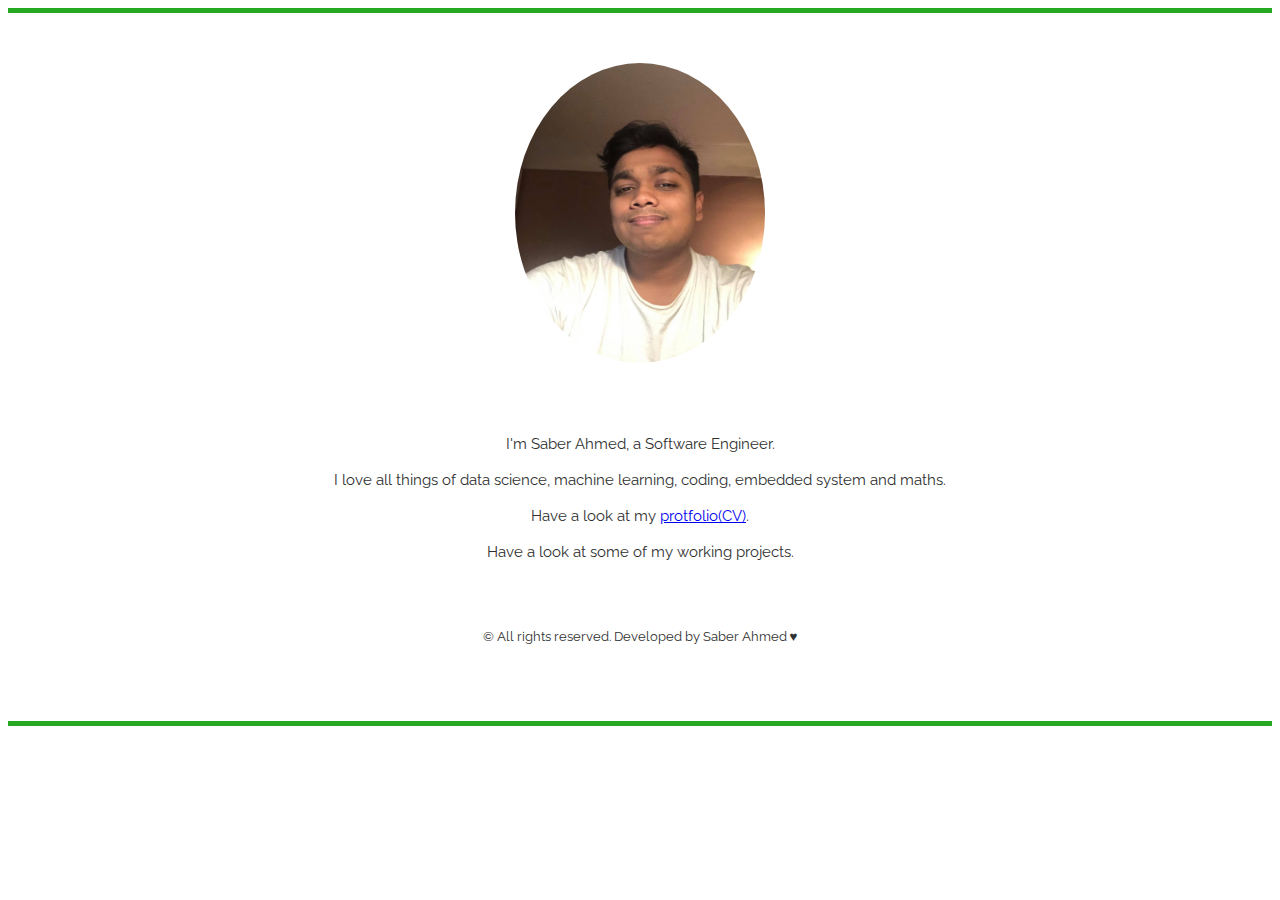
==== index.html @ e65ba42a "version0.1" ====
<!DOCTYPE html>
<html lang="en" dir="ltr">

<head>
  <meta charset="utf-8">
  <title>Saber Ahmed</title>
  <!--Stylesheet-->
  <link rel="stylesheet" href="https://cdn.jsdelivr.net/npm/bootstrap@4.6.0/dist/css/bootstrap.min.css" integrity="sha384-B0vP5xmATw1+K9KRQjQERJvTumQW0nPEzvF6L/Z6nronJ3oUOFUFpCjEUQouq2+l" crossorigin="anonymous">
  <link rel="stylesheet" href="styles/styles.css">
</head>

<body>
<div class="container-fluid">
  <div class="row">
    <div class="col-lg-12 main-page">
      <img src="images/saber.jpg" alt="">
      <p id="padd_plz">I'm Saber Ahmed, a Software Engineer.</p>
      <p>I love all things of data science, machine learning, coding, embedded system and maths.</p>
      <p>Have a look at my <a href="saber_ahmed_portfolio.html">protfolio(CV)</a>.</p>

Have a look at some of my working projects.
    </div>

  </div>
</div>
<footer>
  <p> © All rights reserved. Developed by Saber Ahmed ♥ </p>
</footer>
  <script src="https://code.jquery.com/jquery-3.5.1.slim.min.js" integrity="sha384-DfXdz2htPH0lsSSs5nCTpuj/zy4C+OGpamoFVy38MVBnE+IbbVYUew+OrCXaRkfj" crossorigin="anonymous"></script>
  <script src="https://cdn.jsdelivr.net/npm/bootstrap@4.6.0/dist/js/bootstrap.bundle.min.js" integrity="sha384-Piv4xVNRyMGpqkS2by6br4gNJ7DXjqk09RmUpJ8jgGtD7zP9yug3goQfGII0yAns" crossorigin="anonymous"></script>
</body>

</html>
---- styles/styles.css ----
@import url(https://fonts.googleapis.com/css?family=Raleway:700,400);


img{
  height: 300px;
  width: 250px;
  border-radius: 100%;
}
body{
  padding-top: 50px;
  font-family: "Raleway", Helvetica, Arial, sans-serif;
  font-size: 15px;
  line-height: 21px;
  color: rgb(48, 48, 48);
  border-top: 5px solid #27a822;
  border-bottom: 5px solid #27A822;
}
em {
    font-style: normal;
    font-weight: bold;
    color: rgb(100, 100, 100);
    /*margin-right: 6px;*/
}
time{
  content: '—';
  margin-right: 6px;
}
address{
  display: inline;
}
h1 {
    line-height: 120%;
    font-size: 250%;
    margin-bottom: 20px;
    text-transform: uppercase;
    color: #27A822;
}
h2 {
    font-size: 112%;
    font-weight: bold;
    line-height: 150%;
    margin-bottom: 0;
    color: inherit;
}
footer{
  padding-top: 50px;
  padding-bottom: 50px;
  text-align: center;
  margin-bottom: 10px;
  font-size: 10pt;
}
#padd_plz{
  padding-top: 50px;
}
.main-page{
  text-align: center;
}

.left-container{
  padding-left: 100px;
}
.right-container{
  padding-left: 100px;
}
.education{
  padding-top: 50px;
}
.hobbies{
  padding-top: 50px;
}

@media only screen and (max-width: 1000px){
    .left-container{
      text-align: center;
      padding-left: 0px;
    }
    .right-container{
      padding-left: 50px;
    }
    .employment{
      padding-top: 50px;
    }
    .education{
      padding-top: 50px;
    }
    .hobbies{
      padding-top: 50px;
    }
}
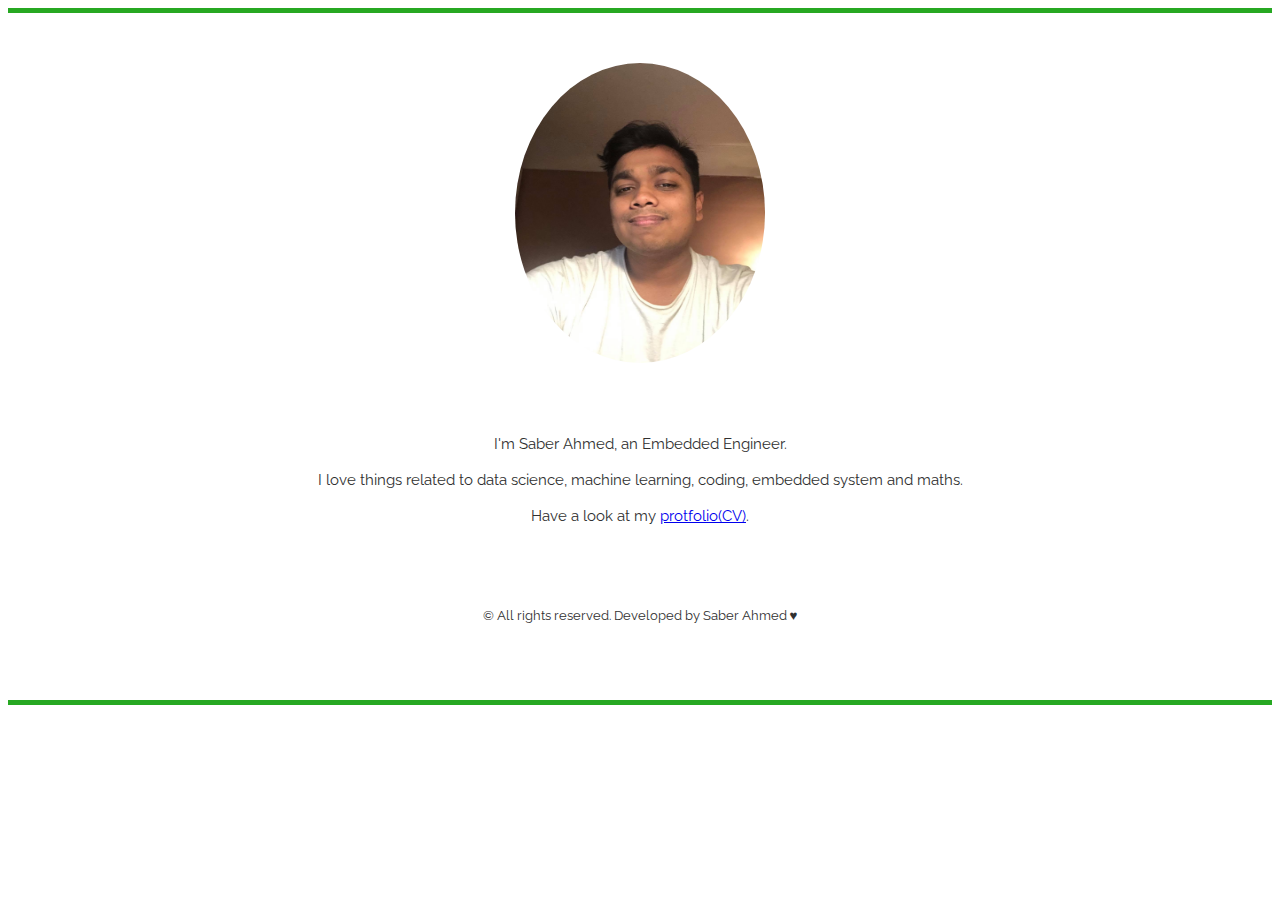
==== commit a835acb2: "for main" ====
--- a/index.html
+++ b/index.html
@@ -14,11 +14,9 @@
   <div class="row">
     <div class="col-lg-12 main-page">
       <img src="images/saber.jpg" alt="">
-      <p id="padd_plz">I'm Saber Ahmed, a Software Engineer.</p>
-      <p>I love all things of data science, machine learning, coding, embedded system and maths.</p>
+      <p id="padd_plz">I'm Saber Ahmed, an Embedded Engineer.</p>
+      <p>I love things related to data science, machine learning, coding, embedded system and maths.</p>
       <p>Have a look at my <a href="saber_ahmed_portfolio.html">protfolio(CV)</a>.</p>
-
-Have a look at some of my working projects.
     </div>
 
   </div>
